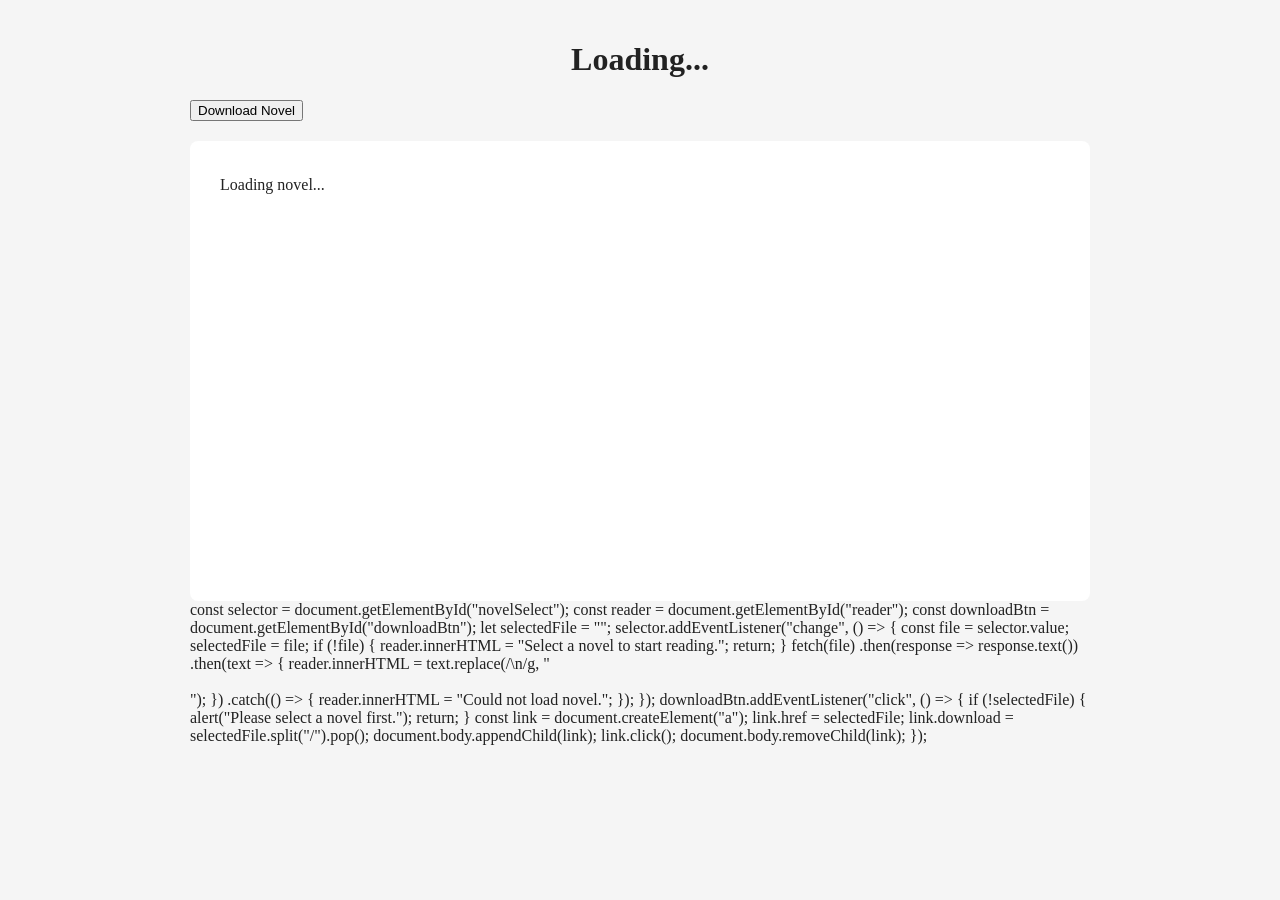
==== reader.html @ 76e2467b "Rename reader.js to reader.html" ====
<!DOCTYPE html>
<html>
<head>
    <meta charset="UTF-8">
    <title>Reading</title>
    <link rel="stylesheet" href="style.css">
</head>

<body>

<header>
    <h1 id="title">Loading...</h1>
</header>

<main>

<button id="downloadBtn">
Download Novel
</button>

<article id="reader">
Loading novel...
</article>

</main>

<script src="reader.js"></script>

</body>
</html>const selector = document.getElementById("novelSelect");
const reader = document.getElementById("reader");
const downloadBtn = document.getElementById("downloadBtn");

let selectedFile = "";

selector.addEventListener("change", () => {
    const file = selector.value;
    selectedFile = file;

    if (!file) {
        reader.innerHTML = "Select a novel to start reading.";
        return;
    }

    fetch(file)
        .then(response => response.text())
        .then(text => {
            reader.innerHTML = text.replace(/\n/g, "<br><br>");
        })
        .catch(() => {
            reader.innerHTML = "Could not load novel.";
        });
});


downloadBtn.addEventListener("click", () => {
    if (!selectedFile) {
        alert("Please select a novel first.");
        return;
    }

    const link = document.createElement("a");
    link.href = selectedFile;
    link.download = selectedFile.split("/").pop();

    document.body.appendChild(link);
    link.click();
    document.body.removeChild(link);
});
---- style.css ----
body {
    font-family: Georgia, serif;
    max-width: 900px;
    margin: auto;
    padding: 20px;
    background: #f5f5f5;
    color: #222;
}

header {
    text-align: center;
}

select {
    width: 100%;
    padding: 10px;
    font-size: 16px;
}

#reader {
    background: white;
    margin-top: 20px;
    padding: 30px;
    line-height: 1.8;
    border-radius: 8px;
    min-height: 400px;
}
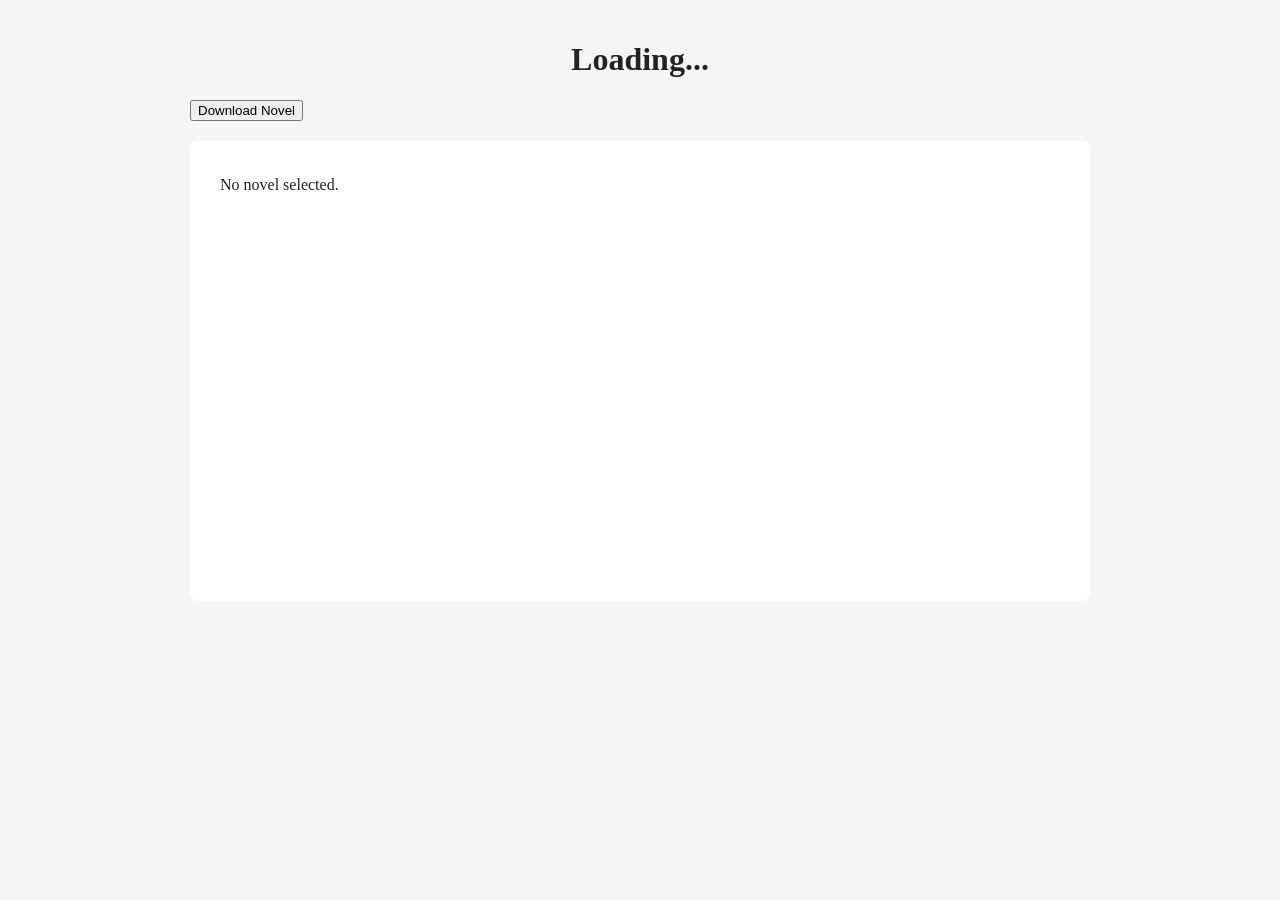
==== commit e69e559f: "Update reader.html" ====
--- a/reader.html
+++ b/reader.html
@@ -2,7 +2,7 @@
 <html>
 <head>
     <meta charset="UTF-8">
-    <title>Reading</title>
+    <title>Novel Reader</title>
     <link rel="stylesheet" href="style.css">
 </head>
 
@@ -15,55 +15,67 @@
 <main>
 
 <button id="downloadBtn">
-Download Novel
+    Download Novel
 </button>
 
 <article id="reader">
-Loading novel...
+    Loading novel...
 </article>
 
 </main>
 
-<script src="reader.js"></script>
 
-</body>
-</html>const selector = document.getElementById("novelSelect");
+<script>
+
 const reader = document.getElementById("reader");
 const downloadBtn = document.getElementById("downloadBtn");
+const title = document.getElementById("title");
 
-let selectedFile = "";
+const params = new URLSearchParams(window.location.search);
+const file = params.get("file");
 
-selector.addEventListener("change", () => {
-    const file = selector.value;
-    selectedFile = file;
 
-    if (!file) {
-        reader.innerHTML = "Select a novel to start reading.";
-        return;
-    }
+if (!file) {
+
+    reader.innerHTML = "No novel selected.";
+
+} else {
+
+    title.textContent = file.split("/").pop();
+
 
     fetch(file)
-        .then(response => response.text())
+        .then(response => {
+            if (!response.ok) {
+                throw new Error("File not found");
+            }
+            return response.text();
+        })
         .then(text => {
             reader.innerHTML = text.replace(/\n/g, "<br><br>");
         })
         .catch(() => {
             reader.innerHTML = "Could not load novel.";
         });
-});
 
 
-downloadBtn.addEventListener("click", () => {
-    if (!selectedFile) {
-        alert("Please select a novel first.");
-        return;
-    }
+    downloadBtn.onclick = function() {
 
-    const link = document.createElement("a");
-    link.href = selectedFile;
-    link.download = selectedFile.split("/").pop();
+        const link = document.createElement("a");
 
-    document.body.appendChild(link);
-    link.click();
-    document.body.removeChild(link);
-});
+        link.href = file;
+        link.download = file.split("/").pop();
+
+        document.body.appendChild(link);
+        link.click();
+        document.body.removeChild(link);
+
+    };
+
+}
+
+</script>
+
+
+</body>
+</html>
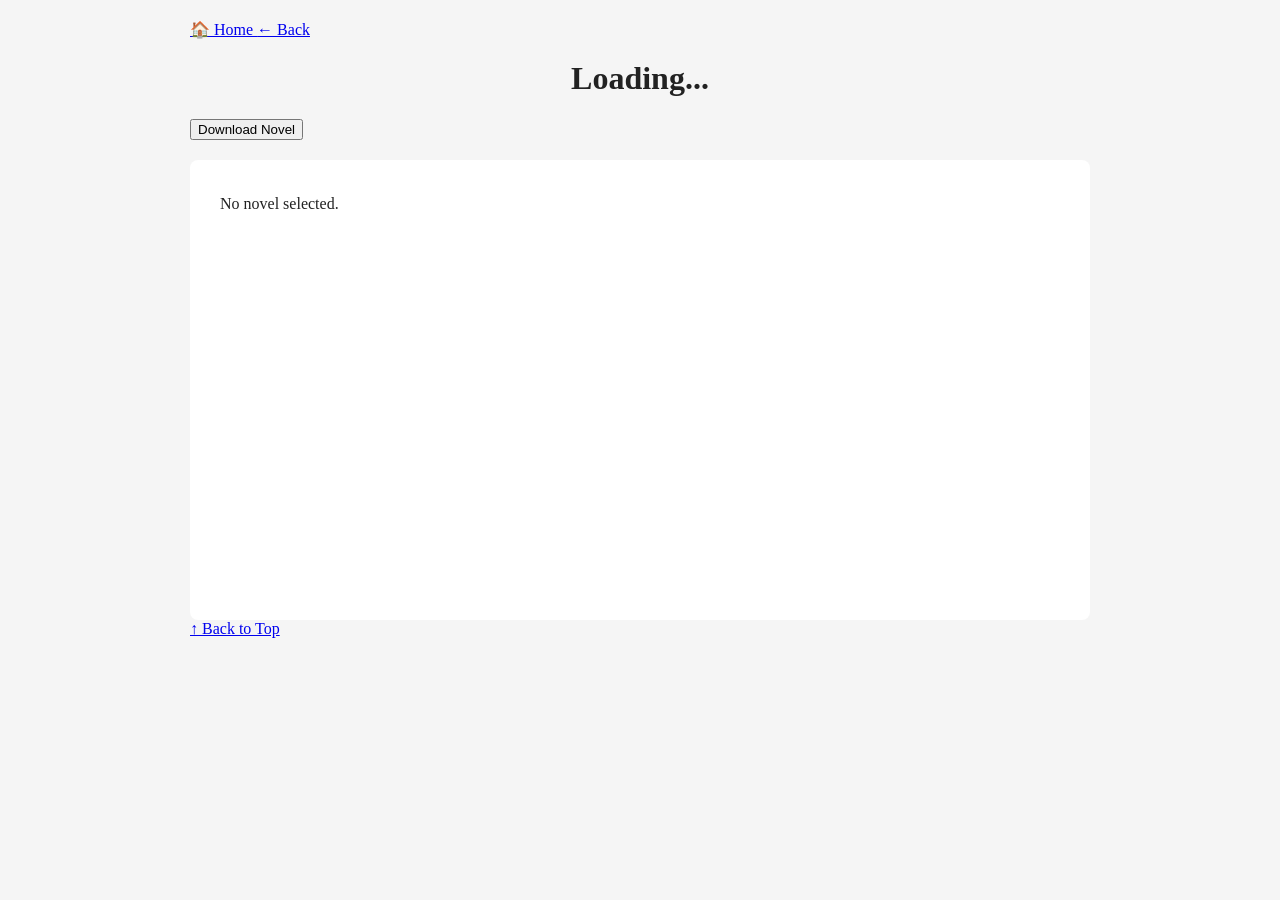
==== commit 6199e354: "Update reader.html" ====
--- a/reader.html
+++ b/reader.html
@@ -7,6 +7,14 @@
 </head>
 
 <body>
+
+<a href="index.html" class="home-button">
+    🏠 Home
+</a>
+
+<a href="javascript:history.back()" class="side-back-button">
+    ← Back
+</a>
 
 <header>
     <h1 id="title">Loading...</h1>
@@ -76,6 +84,9 @@
 
 </script>
 
+<a href="#top" class="bottom-button">
+    ↑ Back to Top
+</a>
 
 </body>
 </html>
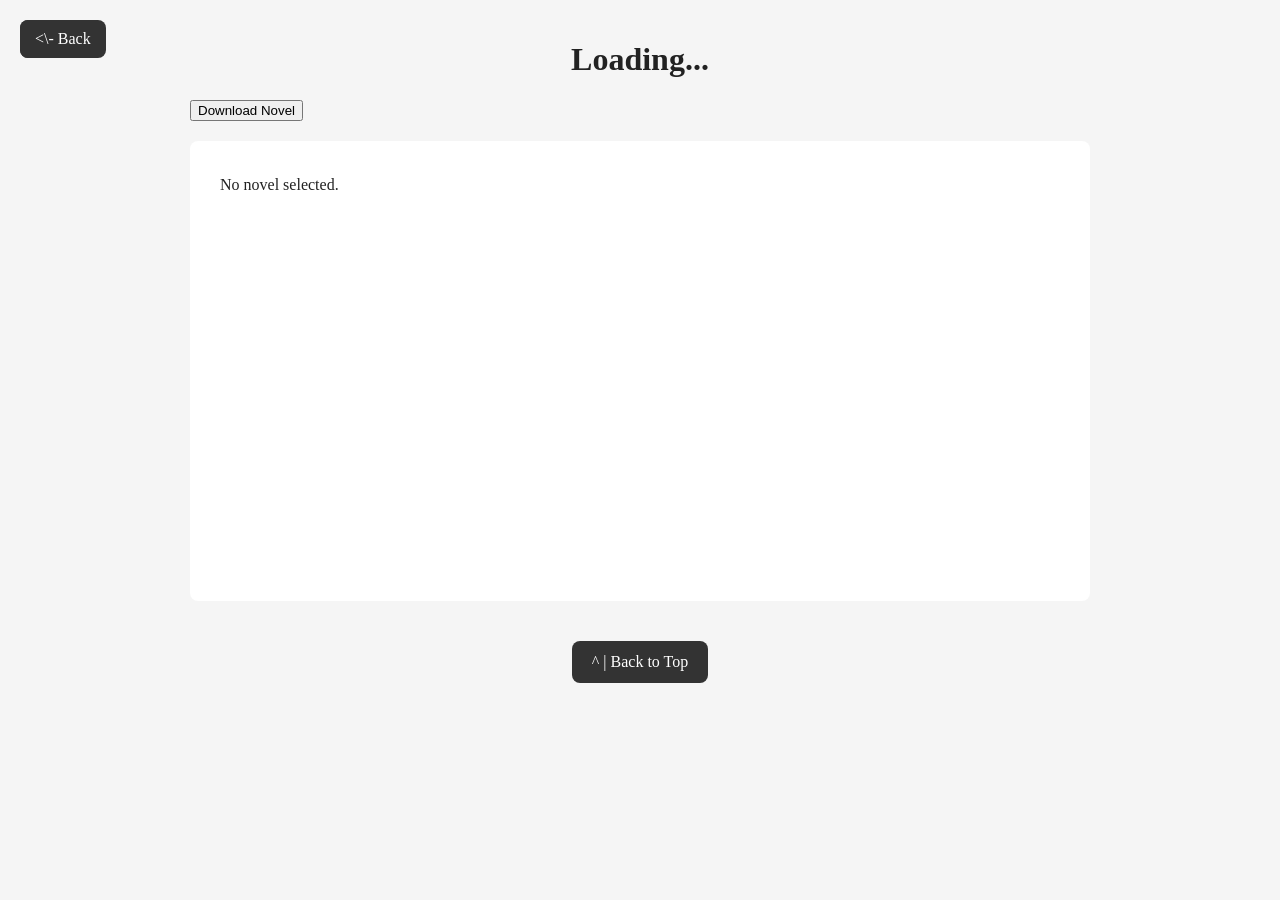
==== commit 8457eb81: "Update reader.html" ====
--- a/reader.html
+++ b/reader.html
@@ -9,11 +9,11 @@
 <body>
 
 <a href="index.html" class="home-button">
-    🏠 Home
+    Home
 </a>
 
-<a href="javascript:history.back()" class="side-back-button">
-    ← Back
+<a href="javascript:history.back()" class="back-button">
+    <\- Back
 </a>
 
 <header>
@@ -85,7 +85,8 @@
 </script>
 
 <a href="#top" class="bottom-button">
-    ↑ Back to Top
+    ^
+    | Back to Top
 </a>
 
 </body>
--- a/style.css
+++ b/style.css
@@ -25,3 +25,57 @@
     border-radius: 8px;
     min-height: 400px;
 }
+
+.home-button {
+    position: fixed;
+    top: 20px;
+    left: 20px;
+
+    background: #333;
+    color: white;
+
+    padding: 10px 15px;
+    border-radius: 8px;
+
+    text-decoration: none;
+    z-index: 1000;
+}
+
+
+.back-button {
+
+    position: fixed;
+
+    left: 20px;
+
+    background: #333;
+    color: white;
+
+    padding: 10px 15px;
+
+    border-radius: 8px;
+
+    text-decoration: none;
+
+    z-index: 1000;
+}
+
+
+.bottom-button {
+
+    display: block;
+
+    width: fit-content;
+
+    margin: 40px auto;
+
+    background: #333;
+    color: white;
+
+    padding: 12px 20px;
+
+    border-radius: 8px;
+
+    text-decoration: none;
+
+}
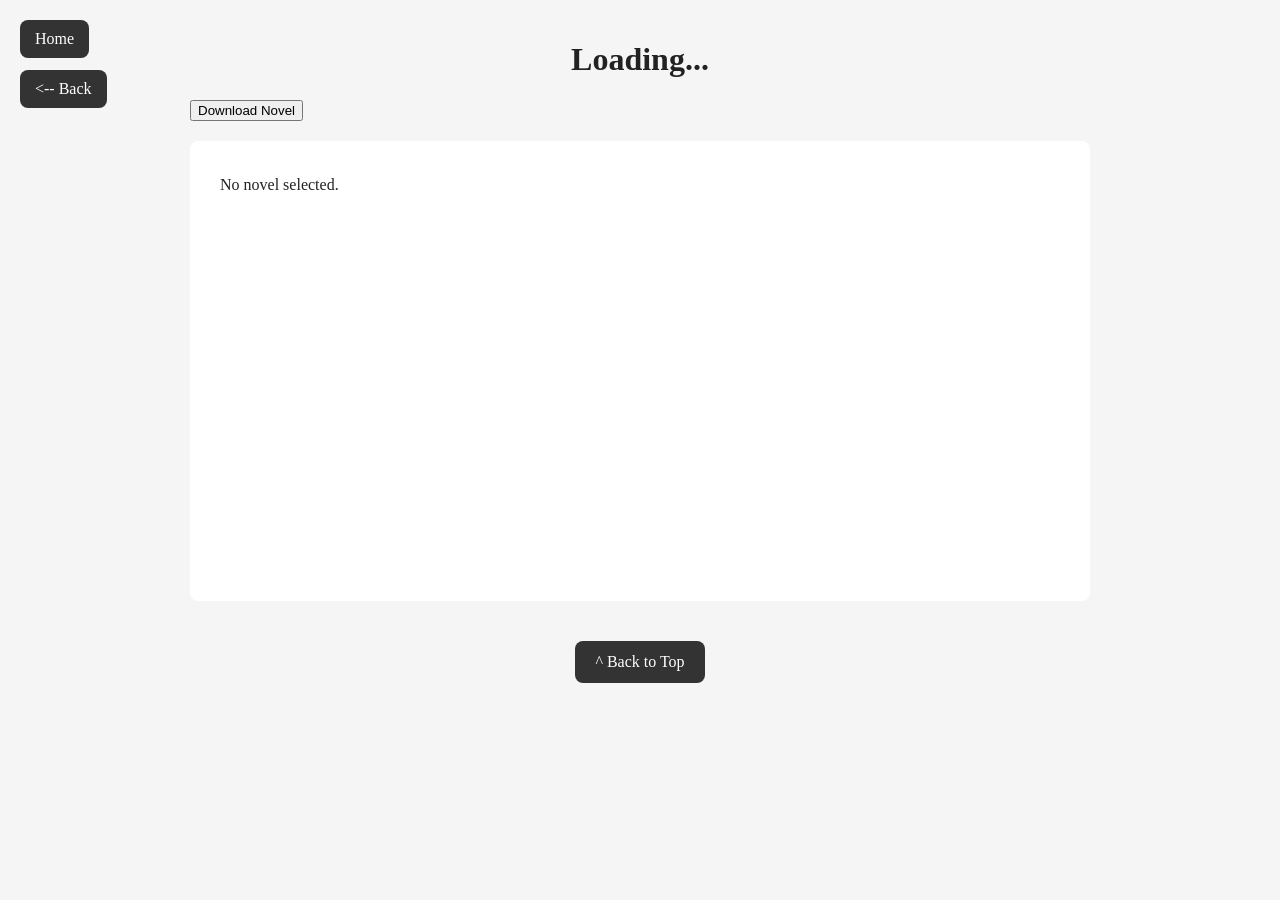
==== commit 2f813caa: "Update reader.html" ====
--- a/reader.html
+++ b/reader.html
@@ -13,7 +13,7 @@
 </a>
 
 <a href="javascript:history.back()" class="back-button">
-    <\- Back
+    <-- Back
 </a>
 
 <header>
@@ -85,8 +85,7 @@
 </script>
 
 <a href="#top" class="bottom-button">
-    ^
-    | Back to Top
+    ^ Back to Top
 </a>
 
 </body>
--- a/style.css
+++ b/style.css
@@ -46,6 +46,7 @@
 
     position: fixed;
 
+    top: 70px;
     left: 20px;
 
     background: #333;
